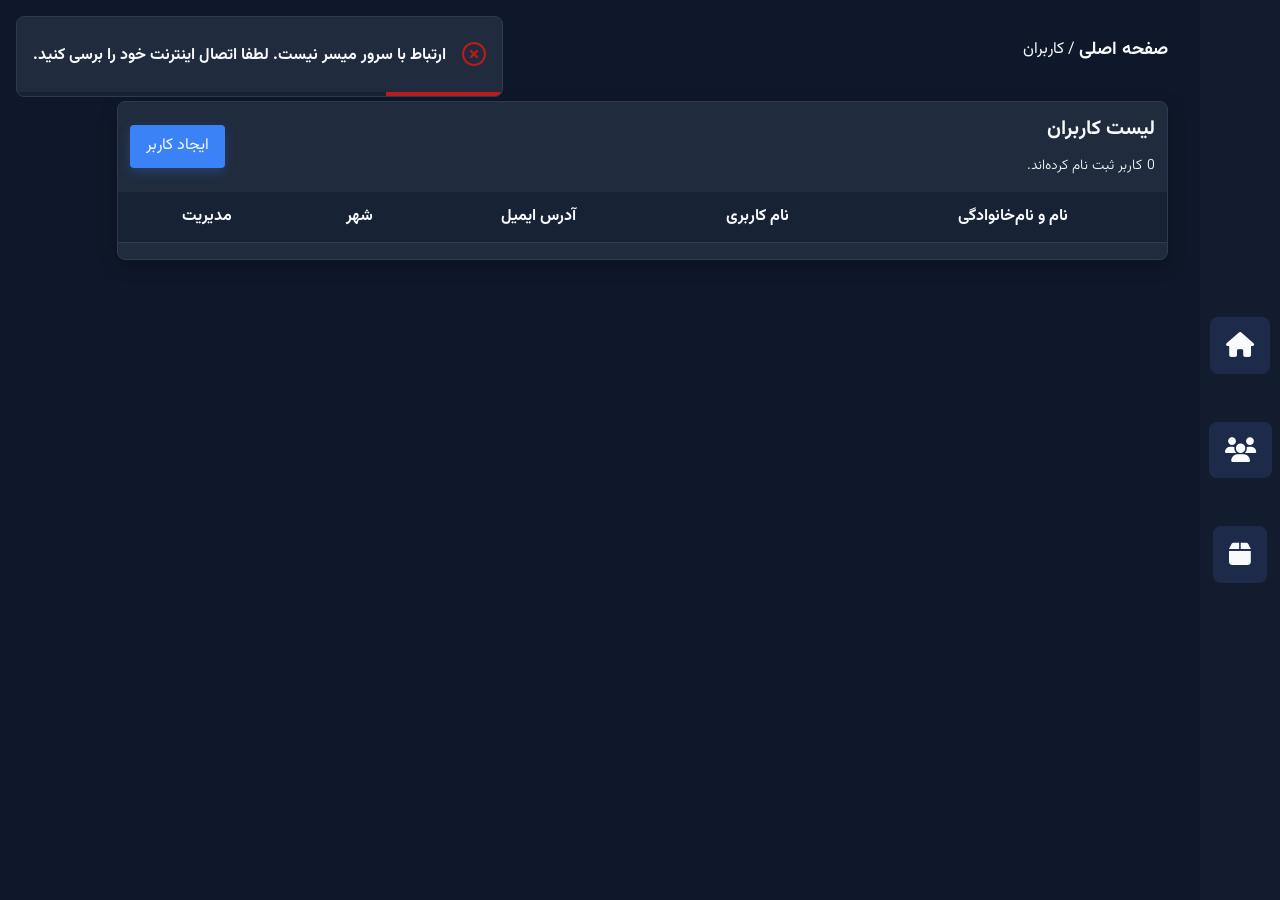
==== users.html @ ef1c773b "Add files via upload" ====
<!doctype html>
<html lang="fa" dir="rtl">
  <head>
    <meta charset="UTF-8" />
    <meta name="viewport" content="width=device-width, initial-scale=1.0" />
    <title>کاربران</title>
    <!--links css-->
    <link rel="stylesheet" href="./css/normalize.css" />
    <link rel="stylesheet" href="./css/variables.css" />
    <link rel="stylesheet" href="./css/fonts.css" />
    <link rel="stylesheet" href="./css/base.css" />
    <link rel="stylesheet" href="./css/main.css" />
    <link rel="stylesheet" href="./css/modal.css" />
    <link rel="stylesheet" href="./css/mobile.css" />
    <link rel="stylesheet" href="./css/media.css" />

    <link
      rel="stylesheet"
      href="https://cdnjs.cloudflare.com/ajax/libs/font-awesome/6.6.0/css/all.min.css"
    />
  </head>
  <body>
    <main class="main">
      <aside class="sidebar">
        <ul class="sidebar__menu">
          <li>
            <a href="./home.html">
              <i class="fa-solid fa-house"></i>
            </a>
          </li>
          <li>
            <a href="./users.html">
              <i class="fa-solid fa-users"></i>
            </a>
          </li>
          <li>
            <a href="./products.html">
              <i class="fa-solid fa-box"></i>
            </a>
          </li>
        </ul>
      </aside>
      <section class="main__section">
        <nav class="main-section__header" aria-label="breadcrumb">
          <a href="#" class="main-section__link">صفحه اصلی</a>
          <span>/</span>
          <a href="./users.html">کاربران</a>
        </nav>
        <!--Container-->
        <div class="container">
          <div class="container__header">
            <div class="container__header--text">
              <p>لیست کاربران</p>
              <p>
                <span class="users--data">0</span>
                <span> کاربر ثبت‌ نام کرده‌اند.</span>
              </p>
            </div>
            <button
              type="button"
              id="create-user"
              class="container__header--button"
            >
              ایجاد کاربر
            </button>
          </div>
          <!--Container Table-->
          <div class="container__table">
            <table class="table">
              <caption class="caption">
                لیست کاربران
              </caption>
              <thead class="table__header">
                <tr>
                  <th scope="col" class="table__header--text">
                    نام و نام‌خانوادگی
                  </th>
                  <th scope="col" class="table__header--text">نام کاربری</th>
                  <th scope="col" class="table__header--text">آدرس ایمیل</th>
                  <th scope="col" class="table__header--text">شهر</th>
                  <th scope="col" class="table__header--text">مدیریت</th>
                </tr>
              </thead>
              <tbody class="table__body">
                <!--Loaded From JavaScript-->
              </tbody>
            </table>
          </div>
          <!--Card Mobile-->
          <div class="container__card">
            <!--Loaded From JS-->
          </div>

          <!--Pagination-->
          <div class="pagination">
            <!--Loaded From JavaScript-->
          </div>
        </div>
      </section>
    </main>
    <!--toast bar-->
    <div class="toast hidden">
      <span class="icon-card">
        <span class="icon"></span>
      </span>
      <span class="toast__content"></span>

      <div class="process-bar">
        <div class="process"></div>
      </div>
    </div>
    <!---modal Screen-->
    <div class="modal__screen hidden">
      <!--Modal Create User-->
      <div
        class="modal modal__user--create hidden"
        role="dialog"
        aria-modal="true"
        aria-labelledby="modal-create-title"
      >
        <div class="modal__header">
          <h4 id="modal-title">ایجاد کاربر</h4>
          <button
            type="button"
            aria-label="بسته شدن مودال"
            class="button modal__button--close"
            id="modal-create-close"
          >
            <i class="fas fa-times"></i>
          </button>
        </div>
        <form class="modal__body" id="user-create-form">
          <label for="create-user-Firstname" class="modal__label"> نام</label>
          <input
            type="text"
            class="modal__input"
            placeholder="نام را وارد نمائید ..."
            id="user-Firstname"
          />
          <label for="create-user-Lastname" class="modal__label">
            نام‌خانوادگی</label
          >
          <input
            type="text"
            class="modal__input"
            placeholder=" نام خانوادگی را وارد نمائید ..."
            id="user-Lastname"
          />
          <label for="create-user-userName" class="modal__label">
            نام کاربری</label
          >
          <input
            type="text"
            class="modal__input"
            placeholder="نام کاربری را وارد نمائید ..."
            id="user-userName"
          />
          <label for="create-user-email" class="modal__label"> ایمیل</label>
          <input
            type="email"
            class="modal__input"
            placeholder="ایمیل را وارد نمائید ..."
            id="user-email"
          />
          <label for="create-user-city" class="modal__label"> شهر</label>
          <input
            type="text"
            class="modal__input"
            placeholder="شهر خود را وارد نمائید ..."
            id="user-city"
          />
        </form>
        <div class="modal__footer">
          <button
            type="submit"
            form="user-create-form"
            aria-label="تائید"
            class="button modal__button--create"
            id="modal-create-create"
          >
            تائید
          </button>
          <button
            type="button"
            aria-label="انصراف"
            class="button modal__button--cancel"
            id="modal-create-cancel"
          >
            انصراف
          </button>
        </div>
      </div>
      <!--Modal Rmove User-->
      <div
        class="modal modal__user--remove hidden"
        role="dialog"
        aria-modal="true"
        aria-labelledby="modal-remove-title"
      >
        <div class="modal__header">
          <h4 id="modal-title">حذف کاربر</h4>
          <button
            type="button"
            aria-label="بسته شدن مودال"
            class="button modal__button--close"
            id="modal-remove-close"
          >
            <i class="fas fa-times"></i>
          </button>
        </div>
        <form class="modal__body" id="user-remove-form">
          <p class="modal__body--text">آیا از حذف این کاربر اطمینان دارید؟</p>
        </form>
        <div class="modal__footer">
          <button
            type="submit"
            form="user-remove-form"
            aria-label="تائید"
            class="button modal__button--create"
            id="modal-remove-create"
          >
            تائید
          </button>
          <button
            type="button"
            aria-label="انصراف"
            class="button modal__button--cancel"
            id="modal-remove-cancel"
          >
            انصراف
          </button>
        </div>
      </div>
      <!--Modal Edit User-->
      <div
        class="modal modal__user--edit hidden"
        role="dialog"
        aria-modal="true"
        aria-labelledby="modal-edit-title"
      >
        <div class="modal__header">
          <h4 id="modal-title">ویرایش کاربر</h4>
          <button
            type="button"
            aria-label="بسته شدن مودال"
            class="button modal__button--close"
            id="modal-edit-close"
          >
            <i class="fas fa-times"></i>
          </button>
        </div>
        <form class="modal__body" id="user-edit-form">
          <label for="edit-user-Firstname" class="modal__label">
            نام جدید</label
          >
          <input
            type="text"
            class="modal__input"
            placeholder="نام جدید را وارد نمائید ..."
            id="edit-user-Firstname"
          />
          <label for="edit-user-Lastname" class="modal__label">
            نام‌خانوادگی جدید</label
          >
          <input
            type="text"
            class="modal__input"
            placeholder=" نام خانوادگی جدید را وارد نمائید ..."
            id="edit-user-Lastname"
          />
          <label for="edit-user-userName" class="modal__label">
            نام کاربری جدید</label
          >
          <input
            type="text"
            class="modal__input"
            placeholder="نام کاربری جدید را وارد نمائید ..."
            id="edit-user-userName"
          />
          <label for="edit-user-email" class="modal__label"> ایمیل جدید</label>
          <input
            type="email"
            class="modal__input"
            placeholder="ایمیل جدید را وارد نمائید ..."
            id="edit-user-email"
          />
          <label for="edit-user-city" class="modal__label"> شهر جدید</label>
          <input
            type="text"
            class="modal__input"
            placeholder="شهر جدید را وارد نمائید ..."
            id="edit-user-city"
          />
        </form>
        <div class="modal__footer">
          <button
            type="submit"
            form="user-edit-form"
            aria-label="تائید"
            class="button modal__button--create"
            id="modal-edit-create"
          >
            تائید
          </button>
          <button
            type="button"
            aria-label="انصراف"
            class="button modal__button--cancel"
            id="modal-edit-cancel"
          >
            انصراف
          </button>
        </div>
      </div>
    </div>
    <script src="./js/users.js"></script>
  </body>
</html>
---- css/variables.css ----
:root {
  /* bg color */
  --color-bg-body: #0f172a;
  --color-bg-card: #202b3d;
  --color-bg-card-mobile: #263449;
  --color-bg-sidebar: #131c2e;
  --color-bg-header: #182235;
  --color-bg-modalScreen: rgba(15, 23, 42, 0.72);
  --color-bg-modal: #1c2738;
  --color-bg-input: #162131;
  --color-bg-success: rgb(4, 120, 87);
  --color-bg-failed: rgb(185, 28, 28);
  /* color button */
  --button-success: #10b981;
  --button-warning: #f59e0b;
  --button-delete: #ef4444;
  --button-info: #3b82f6;
  --button-info-hover: #60a5fa;
  --button-success-hover: #34d399;
  --button-warning-hover: #fbbf24;
  --button-delete-hover: #f87171;

  /* color text */
  --color-text: #f8fafc;
  --color-text-secondary: #cbd5e1;
  --color-text-muted: #94a3b8;
  /* border */
  --color-border: #2d3a4f;
  --color-border-input: #334155;

  /* shadow */
  --shadow-card: 0 6px 18px rgba(0, 0, 0, 0.25);
  --shadow-hover: 0 12px 28px rgba(0, 0, 0, 0.35);
  --shadow-button: 0 4px 12px rgba(59, 130, 246, 0.25);
  /* radius */
  --radius-primary: 0.5rem;
  --radius-button: 0.25rem;
  /* other */
  --transition-default: all 0.3s ease;
}
---- css/fonts.css ----
/* fonts */
@font-face {
  font-family: "Vazirmatn";
  src: url(../fonts/Vazirmatn-Bold.woff2) format("woff2");
  font-weight: 700;
  font-style: normal;
}
@font-face {
  font-family: "Vazirmatn";
  src: url(../fonts/Vazirmatn-Medium.woff2) format("woff2");
  font-weight: 500;
  font-style: normal;
}
@font-face {
  font-family: "Vazirmatn";
  src: url(../fonts/Vazirmatn-Regular.woff2) format("woff2");
  font-weight: 400;
  font-style: normal;
}
@font-face {
  font-family: "Vazirmatn";
  src: url(../fonts/Vazirmatn-Light.woff2) format("woff2");
  font-weight: 300;
  font-style: normal;
}
---- css/base.css ----
*,
::before,
::after {
  margin: 0;
  padding: 0;
  box-sizing: border-box;
}
body {
  font-family: "Vazirmatn";
  background: var(--color-bg-body);
}
a {
  text-decoration: none;
}
button {
  border: none;
  background: none;
  cursor: pointer;
}
input {
  background: none;
  border: none;
  outline: none;
}
.sidebar {
  position: fixed;
  top: 0;
  right: 0;
  background: var(--color-bg-sidebar);
  height: 100dvh;
  width: 80px;
  flex-shrink: 0;
  display: flex;

  align-items: center;
  justify-content: center;
}
.sidebar__menu {
  display: flex;
  flex-direction: column;
  align-items: center;
  gap: 3rem;
}
.sidebar__menu a i {
  color: var(--color-text);
  font-size: 1.56rem;
  background: #1e2a4a;
  padding: 1rem;
  border-radius: var(--radius-primary);
}
input[type="number"]::-webkit-outer-spin-button,
input[type="number"]::-webkit-inner-spin-button {
  -webkit-appearance: none;
  margin: none;
}
input[type="number"] {
  appearance: textfield;
  -moz-appearance: textfield;
}
ul {
  list-style-type: none;
}
---- css/main.css ----
.main {
  margin-right: 7rem;
}
.main__section {
  max-width: 90%;
  width: 100%;
  flex: 1;
}
.main-section__header {
  color: var(--color-text);
  display: flex;
  align-items: center;
  gap: 0.25rem;
  margin-top: 2.5rem;
  margin-bottom: 2.5rem;
  width: 100%;
  margin-left: auto;
  margin-right: auto;
}
.main-section__link {
  font-size: 1.125rem;
  font-weight: 700;
}
.main-section__header a {
  color: var(--color-text);
}
/* header container table */
.container {
  background: var(--color-bg-card);
  width: 100%;
  margin: auto;
  border-radius: var(--radius-primary);
  border: 1px solid var(--color-border);
  box-shadow: var(--shadow-card);
  overflow: hidden;
  display: flex;
  flex-direction: column;
}
.container__header {
  display: flex;
  align-items: center;
  justify-content: space-between;
  color: var(--color-text);
  padding: 1rem 1.5rem;
  width: 100%;
}
.container__header--text {
  display: flex;
  flex-direction: column;
  gap: 0.75rem;
}
.container__header--text p {
  font-size: 18px;
  font-weight: 900;
}
.container__header--text span {
  font-size: 14px;
  font-weight: 300;
}
.container__header--button {
  color: var(--color-text);
  background: var(--button-info);
  border-radius: var(--radius-button);
  box-shadow: var(--shadow-button);
  padding: 0.75rem 1rem;
  transition: var(--transition-default);
}
.container__header--button:hover {
  background: var(--button-info-hover);
  box-shadow: var(--shadow-hover);
}
/* table */
.container__table {
  background: var(--color-bg-card);
  width: 100%;
  margin: auto;
  overflow: hidden;
}

.table,
.table--home {
  width: 100%;
  border-collapse: collapse;
}
.table th,
.table td,
.table--home th,
.table--home td {
  padding: 1rem;
  text-align: center;
  color: var(--color-text);
  border-bottom: 1px solid var(--color-border);
}
/* table header */
.table__header {
  background: var(--color-bg-header);
  width: 100%;
  padding: 1rem 0.5rem;
}
/* table row */

.box__manage {
  display: flex;

  align-items: center;
  justify-content: center;
  gap: 0.75rem;
}
.button__edit {
  background: var(--button-warning);
}
.button__edit:hover {
  background: var(--button-warning-hover);
  box-shadow: var(--shadow-hover);
}
.button__remove {
  background: var(--button-delete);
}
.button__remove:hover {
  background: var(--button-delete-hover);
  box-shadow: var(--shadow-hover);
}
/* Home Page */
.main__nav {
  display: flex;
  align-items: center;
  gap: 1rem;
}
.nav__item {
  background: var(--color-bg-sidebar);
  width: 250px;
  padding: 0.75rem 0.75rem 0.75rem 4rem;
  display: flex;
  align-items: center;
  gap: 1rem;
  border-radius: var(--radius-primary);
  color: var(--color-text);
  box-shadow: var(--shadow-card);
}
.nav__item--icon {
  font-weight: 900;
  font-size: 25px;
}
.icon-user {
  background: #3b82f622;
  color: var(--button-info);
}
.icon-product {
  background: #d1fae5;
  color: var(--button-success);
}
.nav__item--data p:first-child {
  font-size: 1.125rem;
  font-weight: 900;
}
.nav__item--data p:nth-child(2) {
  font-size: 1.25rem;
  font-weight: 400;
}
.container--home {
  width: 100%;
  display: flex;
  align-items: center;
  margin-top: 2rem;
  gap: 1rem;
}
.container__header {
  display: flex;
  align-items: center;
  justify-content: space-between;
  padding: 1rem 0.75rem;
}
.container__header p {
  color: var(--color-text);
  font-size: 20px;
  font-weight: 700;
}
.container__header a {
  color: var(--color-text);
  background: var(--button-info);
  box-shadow: var(--shadow-button);
  border-radius: var(--radius-button);
  padding: 0.5rem 1rem;
}
.container__users,
.container__products {
  width: 100%;
  background: var(--color-bg-card);
  border: 1px solid var(--color-border);
  box-shadow: var(--shadow-card);
  border-radius: var(--radius-primary);
  overflow: hidden;
}
.container__table {
  width: 100%;
}
/* toast bar */
.toast {
  background: var(--color-bg-card);
  position: fixed;
  top: 1rem;
  left: 1rem;
  border: 1px solid var(--color-border);
  padding: 1.5rem 1rem;
  overflow: hidden;
  border-radius: var(--radius-primary);
  display: flex;
  align-items: center;
  justify-content: center;
  gap: 1rem;
}

.toast__content {
  font-weight: 800;
  color: var(--color-text);
  line-height: 26px;
}
.process-bar {
  background: var(--color-bg-header);
  height: 0.25rem;
  width: 100%;
  position: absolute;
  bottom: 0;
  left: 0;
}
.process {
  width: 0%;
  height: 100%;
}
.icon-card {
  display: flex;
  align-items: center;
  justify-content: center;
}
.icon {
  font-weight: 400;
  font-size: 1.5rem;
}
.toast.failed {
  & .icon {
    &::before {
      font-family: "Font Awesome 6 Free";
      color: var(--color-bg-failed);
      content: "\f057";
    }
  }
  .process {
    background: var(--color-bg-failed);
  }
}
.toast.success {
  & .icon {
    &::before {
      font-family: "Font Awesome 6 Free";
      color: var(--color-bg-success);
      content: "\f058";
    }
  }
  .process {
    background: var(--color-bg-success);
  }
}
/* pageination */
.pagination {
  display: flex;
  align-items: center;
  justify-content: center;
  gap: 1rem;
  padding: 0.5rem 0;
}
.page {
  font-size: 1.125rem;
  font-weight: 900;
  background: var(--color-bg-header);
  color: var(--color-text);
  padding: 0.75rem 1rem;
  border-radius: var(--radius-primary);
  border: 1px solid var(--color-border);
  box-shadow: var(--shadow-card);
}
.active-page {
  background: var(--button-info);
  box-shadow: var(--shadow-button);
}

/* helper */
.button {
  display: flex;
  align-items: center;
  justify-content: center;
  padding: 0.75rem 1rem;
  color: var(--color-text);
  border-radius: var(--radius-button);
  box-shadow: var(--shadow-button);
  transition: var(--transition-default);
}
.box-icon {
  display: flex;
  align-items: center;
  justify-content: center;
  padding: 0.75rem;
  border-radius: var(--radius-primary);
}
---- css/modal.css ----
.modal__screen {
  background: var(--color-bg-modalScreen);
  backdrop-filter: blur(6px);
  width: 100vw;
  height: 100vh;
  position: fixed;
  top: 0;
  right: 0;
  display: flex;
  align-items: center;
  justify-content: center;
}
.modal {
  background: var(--color-bg-modal);
  max-width: 450px;
  width: 100%;
  border-radius: var(--radius-primary);
  border: 1px solid var(--color-border);
  padding: 0 0.5rem;
  overflow: hidden;
  box-shadow: var(--shadow-card);
}
.modal__header {
  display: flex;
  align-items: center;
  justify-content: space-between;
  padding: 1rem 0.5rem;
  border-bottom: 1px solid var(--color-border);
  width: 100%;
}
.modal__header h4 {
  color: var(--color-text);
}
.modal__header i {
  color: var(--color-text);
}

.modal__body {
  display: flex;
  flex-direction: column;
  gap: 1rem;
  padding: 1.75rem 0.5rem;
  border-bottom: 1px solid var(--color-border);
}
.modal__label,
.caption {
  position: absolute;
  width: 1px;
  height: 1px;
  padding: 0;
  margin: -1px;
  overflow: hidden;
  white-space: nowrap;
  border: 0;
}
.modal__footer {
  display: flex;
  align-items: center;
  justify-content: flex-end;
  gap: 0.5rem;
  padding: 1rem 0.5rem;
}

.modal__button--close {
  background: var(--button-info);
}
.modal__button--close:hover {
  background: var(--button-info-hover);
}
.modal__button--create {
  background: var(--button-success);
}
.modal__button--create:hover {
  background: var(--button-success-hover);
}
.modal__button--cancel {
  background: var(--button-delete);
}
.modal__button--cancel:hover {
  background: var(--button-delete-hover);
}
.modal__input {
  background: var(--color-bg-input);
  padding: 1rem 0.5rem;
  border-radius: var(--radius-primary);
  border: 2px solid var(--color-border-input);
  color: var(--color-text);
  overflow: hidden;
  transition: var(--transition-default);
}
.modal__input:focus {
  border: 2px solid var(--button-info);
}
.hidden {
  display: none;
}
/* modal remove user */
.modal__body--text {
  text-align: center;
  background-color: var(--button-delete);
  color: var(--color-text);
  padding: 1.5rem 0.25rem;
  font-size: 1.125rem;
  border-radius: var(--radius-primary);
}
---- css/mobile.css ----
.container__card {
  width: 100%;
  display: none;
  grid-template-columns: repeat(auto-fit, minmax(280px, 1fr));
  justify-items: center;
  gap: 1rem;
  padding-bottom: 1rem;
}
.card {
  background: var(--color-bg-card-mobile);
  display: inline-block;

  border: 1px solid var(--color-border);
  border-radius: var(--radius-primary);
  width: 100%;
  padding: 1rem 0.5rem 1rem 1.5rem;
}
.card__item .card__label {
  color: var(--color-text-muted);
  font-weight: 900;
}
.card__item {
  margin-bottom: 0.5rem;
  color: var(--color-text);
  display: flex;
  align-items: center;
  gap: 0.5rem;
}
.card__buttons {
  display: flex;
  align-items: center;
  justify-content: space-between;
  margin-top: 1rem;
}
/* home */
.container__card--users,
.container__card--products {
  display: none;
  grid-template-columns: repeat(auto-fit, minmax(280px, 1fr));
  gap: 1rem;
  padding-right: 0.5rem;
  padding-left: 0.5rem;
  padding-bottom: 0.5rem;
}
/* helpper */
---- css/media.css ----
@media (max-width: 992px) {
  .container {
    padding-left: 0.5rem;
    padding-right: 0.5rem;
  }
  .table {
    display: none;
  }
  .container__card {
    display: grid;
  }
  .sidebar {
    top: auto;
    right: 0;
    bottom: 0;
    width: 100%;
    height: 4.375rem;
    z-index: 1000;
  }
  .sidebar__menu {
    width: 100%;
    height: 100%;
    flex-direction: row;
    align-items: center;
    justify-content: center;
    gap: 2rem;
  }
  .sidebar__menu li {
    flex-shrink: 1;
    display: flex;
    justify-content: center;
  }
  .sidebar__menu a {
    display: flex;
    align-items: center;
    justify-content: center;
  }
  .sidebar__menu a i {
    font-size: 1.3rem;
    padding: 0.7rem;
  }
  .main {
    margin-right: 0;
    padding-bottom: 5rem;
  }
  .main__section {
    margin: auto;
  }
  /* Home Page */
  .main__section {
    display: flex;
    flex-direction: column;

    align-items: center;
  }

  .main__nav {
    justify-content: center;
    max-width: 50%;
  }
  .container--home {
    flex-direction: column;
  }
  .table--home {
    display: none;
  }
  .container__card--users,
  .container__card--products {
    display: grid;
  }
  /* modal */
  .modal {
    width: 70%;
  }
  /* toast */
  .toast {
    max-width: 350px;
    padding: 0.75rem 0.5rem;
  }
}
@media (max-width: 776px) {
  /* home page */
  .nav__item--icon {
    font-size: 1.125rem;
  }
  .nav__item--data p:first-child,
  .nav__item--data p:nth-child(2) {
    font-size: 1rem;
  }
  .nav__item {
    padding: 0.75rem 0.75rem 0.75rem 2rem;
  }
}
@media (max-width: 576px) {
  .container__header--button {
    padding: 0.5rem 0.75rem;
    font-size: 14px;
  }
  .container__header--text p {
    font-size: 14px;
  }
  .container__header--text span {
    font-size: 12px;
  }
}
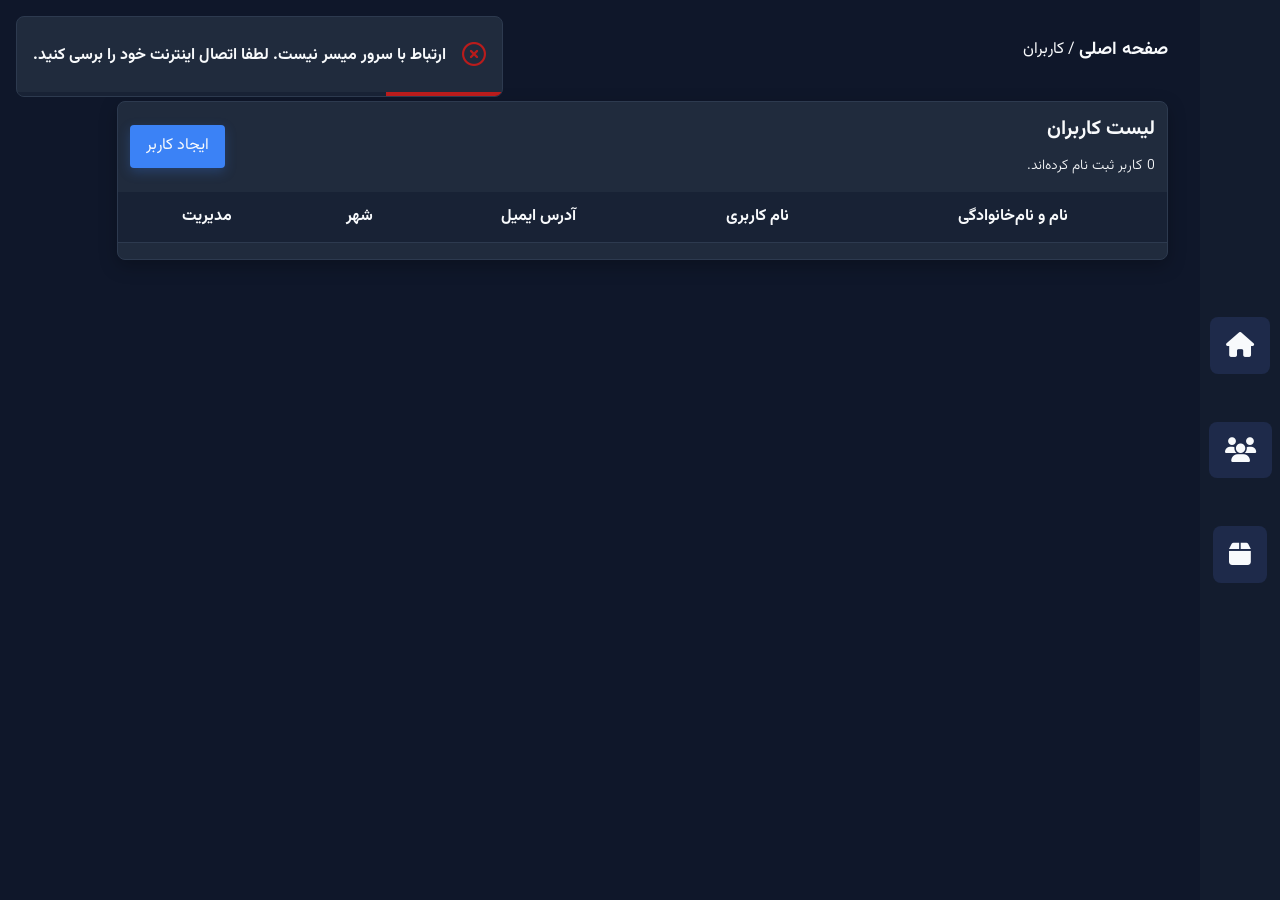
==== commit 29f2dd6b: "Fix HTML formatting and structure in users.html" ====
--- a/users.html
+++ b/users.html
@@ -24,7 +24,7 @@
       <aside class="sidebar">
         <ul class="sidebar__menu">
           <li>
-            <a href="./home.html">
+            <a href="./index.html">
               <i class="fa-solid fa-house"></i>
             </a>
           </li>
